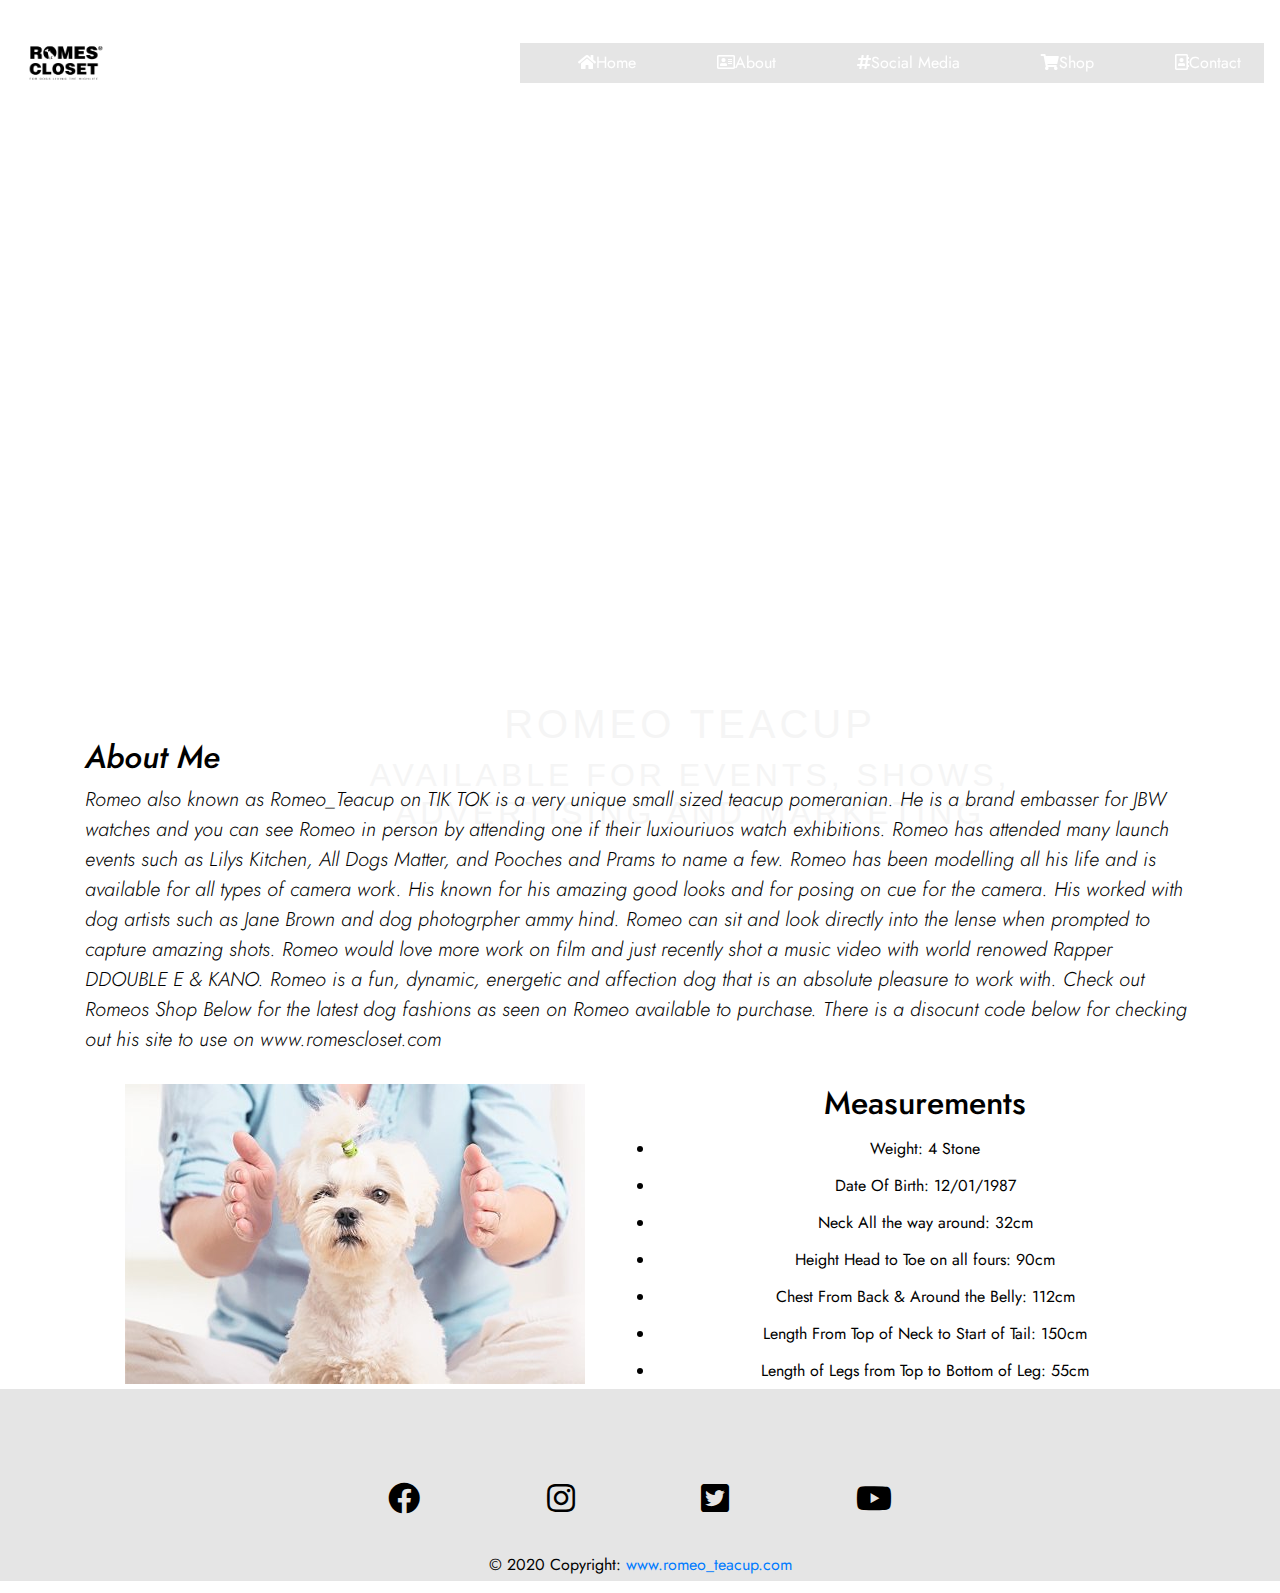
==== about.html @ 67a12cd8 "changed nav bar to include about" ====
<!DOCTYPE html><!------Structure Created using !TAB------------>
<html lang="en">
<head>
<meta charset="UTF-8">
<meta name="viewport" content="width=device-width, initial-scale=1.0"><!------Mobile Website Screen Response Created using !TAB------------>
<link rel="stylesheet" href="https://stackpath.bootstrapcdn.com/bootstrap/4.5.0/css/bootstrap.min.css"><!---BOOTSTRAP CDN ADDED---->
<link rel="stylesheet" href="https://use.fontawesome.com/releases/v5.0.10/css/all.css"><!--FONT AWSOME CDN FROM BOOTSTRAP-->
<link rel="stylesheet" href="assests/css/style.css"><!------CSS Stylesheet included in HTML and created in CSS file-->
<title>Romeo Teacup User Frontend Project</title>
</head>
<header>
<!------Navagaition Bar taken from Boostrap customised in HTML & CSS link names changed as appropriate------->
<section id="nav-bar">
<nav class="navbar fixed-top navbar-expand-lg bg-transparent navbar-light bg-light"> <!----Customised by making it transparent & Fixed Top-->
  <a class="navbar-brand" href="#"><img src="assests/img/Romes Closet_Logo-D8.png"></a><!---LOGO ADDED & Customised in CSS-- -->
  <button class="navbar-toggler" type="button" data-toggle="collapse" data-target="#navbarNav collapse" aria-controls="navbarNav" aria-expanded="false" aria-label="Toggle navigation">
    <span class="navbar-toggler-icon">Toggle navigation</span>
  </button>  <!---------Button that appears on smaller sreen-->
  <div class="collapse navbar-collapse" id="navbarNav"> <!---Collapse Button-->
    <ul class="navbar-nav ml-auto"><!---Added to push items to the right-->
       <li class="nav-item">
        <a class="nav-link" href="index.html"><i class="fas fa-home" aria-hidden="true"></i>Home</a></li><!---Home Icon from Fontawsome added-->
      <li class="nav-item active">
        <a class="nav-link" href="#"><i class="far fa-address-card" aria-hidden="true"></i>About</a></li><!---Address card Icon from Fontawsome added-->
      <li class="nav-item">
        <a class="nav-link" href="social-media.html"><i class="fas fa-hashtag" aria-hidden="true"></i>Social Media</a></li> <!--Hashtag Icon from Fontawsome added-->
      <li class="nav-item">
        <a class="nav-link" href="shop.html"><i class="fas fa-shopping-cart" aria-hidden="true"></i>Shop</a></li><!--Camera Icon from Fontawsome added-->
      <li class="nav-item">
        <a class="nav-link" href="contact.html"><i class="far fa-address-book" aria-hidden="true"></i>Contact</a></li><!---Address book Icon from Fontawsome added-->
    </ul>
  </div>
</nav>
</section>
<!---NAVAGATION BAR END---> 
</header>
<body>
<!--------------------------Background Home Page image added and edited in CSS --------------->
<section id="hero-outer">
<div id="hero-image"></div>
<div id="cover-text">
    <h1>ROMEO TEACUP</h1>
    <h2>Available for events, shows, advertising and marketing</h2>
</div>
</section><!-------------------------Background Home Page END----------------------------------> 
<!-----Bootstrap Grid Layout Used edited in HTML & CSS------------------------>
<!--About Section 1 column-->
<section id="about">
<div class="padding"> 
 <div class="container">
  <div class="row">
    <div class="col-sm-12"> 
      <h2>About Me</h2>
      <p class="lead"> Romeo also known as Romeo_Teacup on TIK TOK is a very unique small sized teacup pomeranian. He is a brand embasser for JBW watches and you can see Romeo in person by attending one if their luxiouriuos watch exhibitions. Romeo has attended many launch events such as Lilys Kitchen, All Dogs Matter, and Pooches and Prams to name a few. 
      Romeo has been modelling all his life and is available for all types of camera work. His known for his amazing good looks and for posing on cue for the camera. His worked with dog artists such as Jane Brown and dog photogrpher ammy hind. Romeo can sit and look directly into the lense when prompted to capture amazing shots. Romeo would love more work on film and just recently shot a music video with world renowed Rapper DDOUBLE E & KANO. Romeo is a fun, dynamic, energetic and affection dog that is an absolute pleasure to work with. 
      Check out Romeos Shop Below for the latest dog fashions as seen on Romeo available to purchase. There is a disocunt code below for checking out his site to use on www.romescloset.com
    </p>
  </div>
  </div>
</div>
</div>
</section>
<section id="measurements">
<div class="padding"> 
 <div class="container">
  <div class="row">
    <div class="col-sm-6 text-center">
      <img src="assests/img/size_guide.jpg">
    </div>
    <div class="col-sm-6 text-center">  
      <h2>Measurements</h2>
      <li>Weight: 4 Stone</li>
      <li>Date Of Birth: 12/01/1987</li>
      <li>Neck All the way around: 32cm</li>
      <li>Height Head to Toe on all fours: 90cm</li>
      <li>Chest From Back & Around the Belly: 112cm</li>
      <li>Length From Top of Neck to Start of Tail: 150cm</li>
      <li>Length of Legs from Top to Bottom of Leg: 55cm</li>
    </div>
   </div>
  </div>
</div>
</section>
<!---------------------------------------FOOTER Social Media links --->
<footer>
<ul class="social-networks">
        <li><a href="https://www.facebook.com/" target="_blank"><i class="fab fa-facebook fa-sx"></i></a></li>
        <li><a href="https://www.instagram.com" target="_blank"><i class="fab fa-instagram fa-sx"></i></a></li>
        <li><a href="https://twitter.com/explore" target="_blank"><i class="fab fa-twitter-square fa-sx"></i></a></li>
        <li><a href="https://www.youtube.com" target="_blank"><i class="fab fa-youtube fa-sx"></i></a></li>
    </ul>
  <!-- Copyright -->
<div class="footer-copyright text-center py-3">© 2020 Copyright:
    <a href="https://romeo_teacup.com/"> www.romeo_teacup.com</a>
  </div>
</footer>
<!-- Footer -->
<!---JQUERY JAVASCRPIT, J POPPER JAVASCRIPT, BOOTSTRAP JAVASCRIPT CDN ADDED FROM BOOTSTRAP--------->
<script src="https://code.jquery.com/jquery-3.5.1.slim.min.js" integrity="sha384-DfXdz2htPH0lsSSs5nCTpuj/zy4C+OGpamoFVy38MVBnE+IbbVYUew+OrCXaRkfj" crossorigin="anonymous"></script>
<script src="https://cdn.jsdelivr.net/npm/popper.js@1.16.0/dist/umd/popper.min.js" integrity="sha384-Q6E9RHvbIyZFJoft+2mJbHaEWldlvI9IOYy5n3zV9zzTtmI3UksdQRVvoxMfooAo" crossorigin="anonymous"></script>   
<script src="https://stackpath.bootstrapcdn.com/bootstrap/4.5.0/js/bootstrap.min.js" integrity="sha384-OgVRvuATP1z7JjHLkuOU7Xw704+h835Lr+6QL9UvYjZE3Ipu6Tp75j7Bh/kR0JKI" crossorigin="anonymous"></script>
</body>
</html>
---- assests/css/style.css ----
@import url('https://fonts.googleapis.com/css2?family=Jost: 100, 200, 300, 400, 500, 600, 700| Playfair: 100, 200, 300, 400, 500, 600, 700');
/*-------------FONT CDN added INTENT check this----------------*/
/* ---------------------------------------BODY----------------------------------*/
*{
    padding: 0;
    margin: 0;
    border: 0;
}
html body{
    height: 100%;/*Web page takes up full height*/
    weight:100%;/*Web page takes up full width*/

}

body {
    font-family: Jost, sans-serif;  /*Overall Font--*/
    color: black; /*Overall Colour throughout document---*/
}

/*----------------------------------NAVIGATION SECTION-------------------*/
/*To stick to the top of the page at all times. No padding at the top or left and sits in front by z-index 5*/
#nav-bar{ 
position: fixed;
top: 0; 
left: 0;
z-index: 5;
}

/*Navigation bar customised using CSS to make height of my logo bigger on the page*/
.navbar-brand img {
    height: 100px; 
    padding-left: 0px;
}

.navbar-nav {/*navbar is transparent but this container has opaque background for clarity*/
    background: rgb(0, 0, 0); /* Fallback color */
    background: rgba(0, 0, 0, 0.1); /* Black background with 0.5 opacity */
}
/*Navigation link items arranged in the Navbar to provide enough room visually*/
.navbar-nav li{
  padding:0, 30px;
  margin-left:50px;
  margin-right:15px;
}

/*Navigation link items arranged in the Navbar aligned to the right*/
.navbar-nav li a{
    float: right;
    text-align: center;
}
#nav-bar ul li a{
    color: white;
}

/*Navigation link items animation added to change colours when the mouse covers it*/
#nav-bar ul li a:hover{
    color: green!important;
}
/*---------Menu Items-------------*/

#hero-image {
    height: 700px;
    width: 100%;
    background: url("https://thehappypuppysite.com/wp-content/uploads/2019/05/cute-dog-quotes-HP-long.jpg") no-repeat center center;/*Background image repeat removed and center in the middle of the screen*/
    background-size: cover;/*STRETCH image to fill entire background*/

    animation-name: hero-zoom; /*zoom effect added*/
    animation-duration: 10s; /*zoom effect lasts for 10 seconds*/
    animation-fill-mode: forwards; /*image appears to be moving forwards*/
}

hero-outer {
    height: 700px; /*same as hero image*/
    width: 100%; /*same as hero image*/
    overflow: hidden;
    position: relative;
}

@keyframes hero-zoom{ /*image scales up from 100% - 110%*/
    from{
        transform: scale(1)
    }
    to{
        transform: scale(1.1)
    }
}
#cover-text, #cover-text h1{/*heading text over hero image styled*/
    color: whitesmoke;
    text-align: center;
}

#cover-text{ /*text over hero image styled*/
    font-size: 140%;
    font-family: Oswald, sans-serif;
    text-transform: uppercase;
    letter-spacing: 4px;

    width: 800px;
    height: 200px;

    padding-top: 30px;
    padding-left: 30px;
    padding-right: 30px;

    bottom: 30px;
    left: 290px;

    position: absolute;
}
/*about section customised in css*/
#about{
    background-color: white;
    background-size: contain;
    padding-top: 3%;
    position: left;
    font-style: italic;
}

#measurements{
    background-color: white;/*for illustration purpose remember to change back to white*/
    background-size: contain;
    padding-top: 1%;
    position: center;
}

#measurements li{
    line-height: 37px;
}

/*-- Romes Closet Shop section created to include Jumbatron taken from Bootstrap and edited in HTML & CSS and links to Dog Boutique Store INTENTION  --->*/
/*----------------------------ROMES CLOSET Jumbotron Bootstrap added and backgroung image added -------------------------------*/
.romes-closet{
    background-image: url('https://www.telegraph.co.uk/content/dam/Pets/spark/royal-canin/labrador-puppies-running-xlarge.jpg');
    background-size: 1650px 600px;
    background-repeat: no-repeat;
    background-position: center;

    bottom: 0px;
    padding:0;
}

.rome-container{
    color: white;
    background: rgb(0, 0, 0); /* Fallback color */
    background: rgba(0, 0, 0, 0.1); /* Black background with 0.5 opacity */
}

.rome-container .text-muted{ /*NOT FINISHED not cganging to white*/
    color: white;
}

.h2 {
    text-align: center;
}
/*----------------------------ROMES CLOSET Jumbotron Bootstrap ended-------------------*/
/*---------------TIKTOK Video---------------*/
#tik-tok{
    background-color: white;/*for illustration purpose remember to change back to white*/
    background-size: contain;
    padding-bottom: 1%;
    position: center;
    text-align: center;
}
/*---------------TIKTOK Video END---------------*/
#instagram{
    background-color: white;/*for illustration purpose remember to change back to white*/
    background-size: contain;
    padding-top: 1%;
    padding-bottom: 1%;
    position: center;
    text-align: center;
}

/*------------------------------------------FOOTER Social Media links & COPYWRIGHT--------------------------------------------*/ 
footer{
    height: 50px;
    width: 100%;
    padding: 2.5% 2.5% 12.5% 2.5%;
    background: rgb(0, 0, 0); /* Fallback color */
    background: rgba(0, 0, 0, 0.1); /* Black background with 0.5 opacity */
}
/*------------------------Social media links styled at the bottom of footer---------------------------*/
.social-networks{
    text-align: center;
    height: 100px;
}

.social-networks li {
    display: inline
}

.social-networks i {
    font-size: 200%;
    margin: 0;
    padding: 5%;
    color: black;}

/*--Page 2----*/
/*---------------GALLERY PAGE 2---------------*/
#photo{
    clear: both;
    line-height: 0;
    column-count: 3;
    column-gap: 0px;
}

#photo img{
    width: 100%;
} 
/*--GALLERY PAGE 2 END --------*/ 

/*CONTACT PAGE-------*/
#contact{ /*Page background colour changed to cimlar gree used on home page*/
 background: #8bc34a;

}

#contact-info{
    background-size: contain;
    padding-top: 10%;
    padding-bottom: 3%;
    position: center;
    font-style: italic;
}

#contact-info h2{
    text-align: center;
}

#contact-info .lead{
    text-align: center;
    line-height: 20px;
}

#form{ /*padding added between the bottom of the contact form and the footer*/
 padding-bottom: 100px;
}

/* Style inputs with type="text", select elements and textareas */
input[type=text], select, textarea {
  width: 100%; /* Full width */
  padding: 12px; /* Some padding */ 
  border: 1px solid #cccccc; /* Gray border */
  border-radius: 4px; /* Rounded borders */
  box-sizing: border-box; /* Make sure that padding and width stays in place */
  margin-top: 6px; /* Add a top margin */
  margin-bottom: 16px; /* Bottom margin */
  resize: vertical /* Allow the user to vertically resize the textarea (not horizontally) */
}

/* Style the submit button with a specific background color etc */
input[type=submit] {
  background-color: #4CAF50;
  color: white;
  padding: 12px 20px;
  border: none;
  border-radius: 4px;
  cursor: pointer;
}

/* When moving the mouse over the submit button, add a darker green color */
input[type=submit]:hover {
  background-color: #45a049;
}

/* Add a background color and some padding around the form */
#form .container {
  border-radius: 5px;
  background-color: #f2f2f2;
  padding: 20px;
}
/*-------CONTACT PAGE END------*/
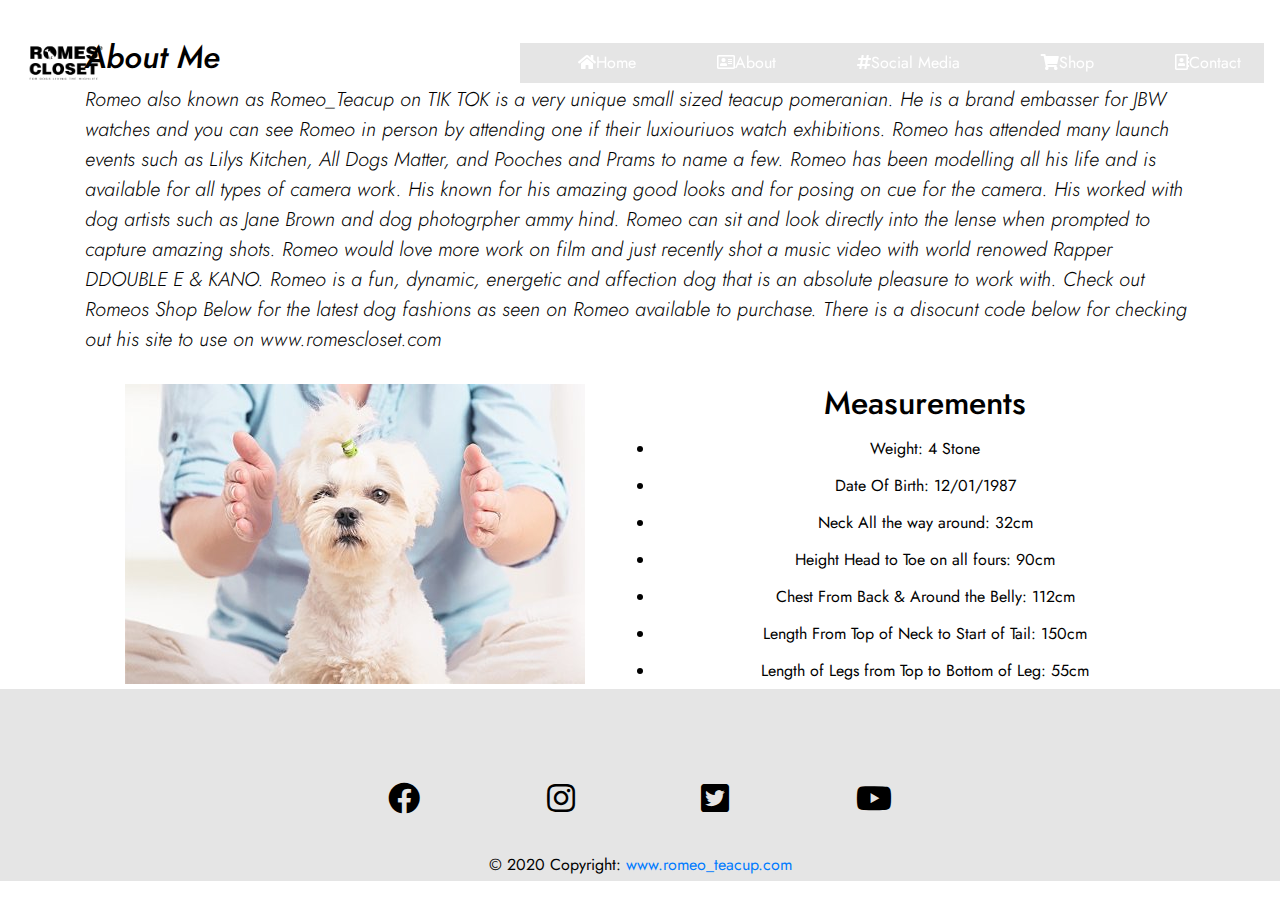
==== commit f8c5fa44: "main pic removed" ====
--- a/about.html
+++ b/about.html
@@ -35,14 +35,6 @@
 <!---NAVAGATION BAR END---> 
 </header>
 <body>
-<!--------------------------Background Home Page image added and edited in CSS --------------->
-<section id="hero-outer">
-<div id="hero-image"></div>
-<div id="cover-text">
-    <h1>ROMEO TEACUP</h1>
-    <h2>Available for events, shows, advertising and marketing</h2>
-</div>
-</section><!-------------------------Background Home Page END----------------------------------> 
 <!-----Bootstrap Grid Layout Used edited in HTML & CSS------------------------>
 <!--About Section 1 column-->
 <section id="about">
